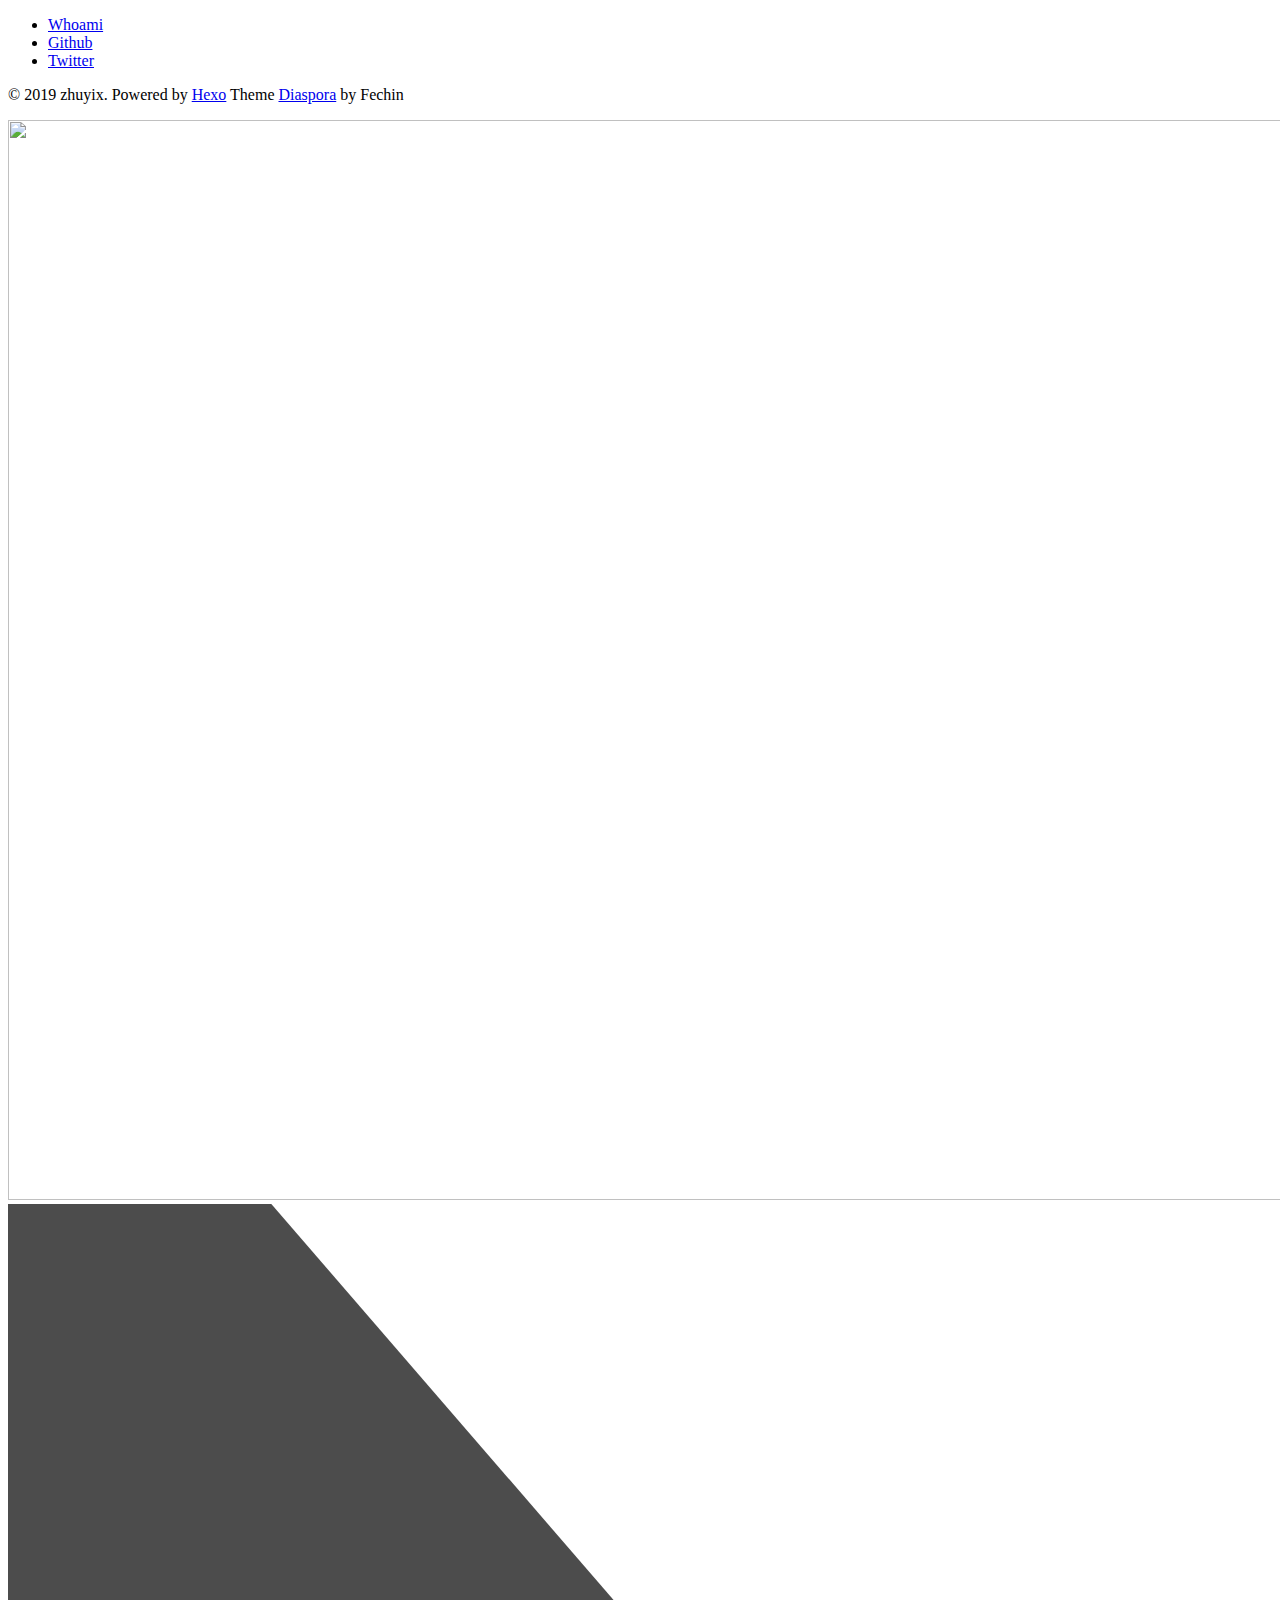
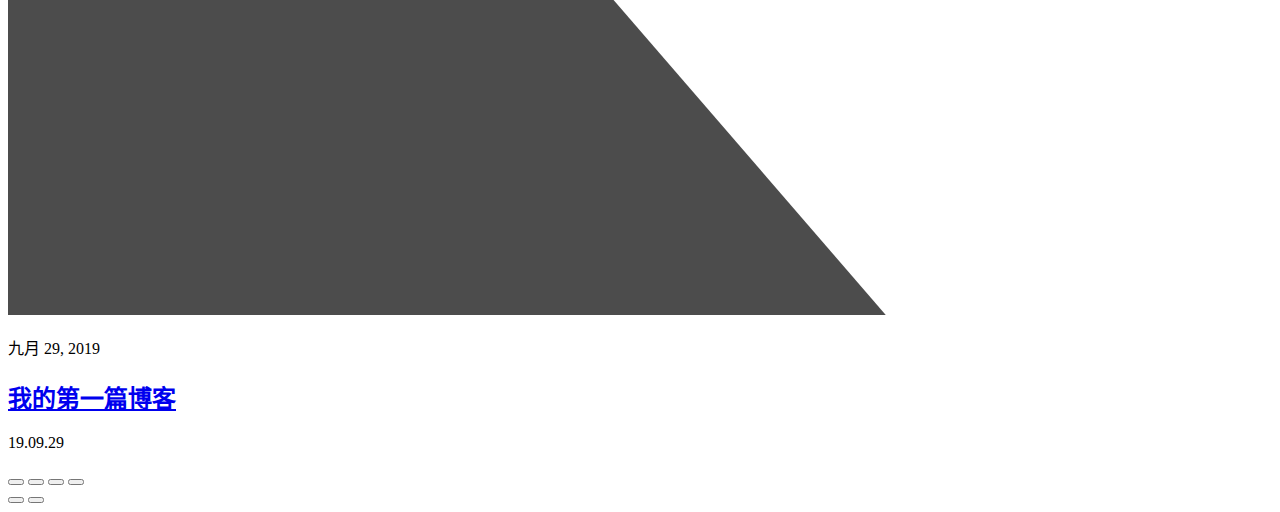
==== index.html @ 6c3ae65a "Site updated: 2019-09-29 02:42:27" ====
<!DOCTYPE html>
<html lang="zh-CN" class="loading">
<head><meta name="generator" content="Hexo 3.9.0">
    <meta charset="UTF-8">
    <meta http-equiv="X-UA-Compatible" content="IE=edge,chrome=1">
    <meta name="viewport" content="width=device-width, minimum-scale=1.0, maximum-scale=1.0, user-scalable=no">
    <title>zhuyix</title>
    <meta name="apple-mobile-web-app-capable" content="yes">
    <meta name="apple-mobile-web-app-status-bar-style" content="black-translucent">
    <meta name="google" content="notranslate">
    <meta name="keywords" content="Fechin,"> 
    <meta name="description" content="zhuyix的博客,"> 
    <meta name="author" content="zhuyix"> 
    <link rel="alternative" href="atom.xml" title="zhuyix" type="application/atom+xml"> 
    <link rel="icon" href="/img/favicon.png"> 
    <link rel="stylesheet" href="//cdn.jsdelivr.net/npm/gitalk@1/dist/gitalk.css">
    <link rel="stylesheet" href="/css/diaspora.css">
    <script async src="//pagead2.googlesyndication.com/pagead/js/adsbygoogle.js"></script>
    <script>
         (adsbygoogle = window.adsbygoogle || []).push({
              google_ad_client: "ca-pub-8691406134231910",
              enable_page_level_ads: true
         });
    </script>
    <script async custom-element="amp-auto-ads" src="https://cdn.ampproject.org/v0/amp-auto-ads-0.1.js">
    </script>
</head>
</html>
<body class="loading">
    <span id="config-title" style="display:none">zhuyix</span>
    <div id="loader"></div>
    <div class="nav">
    <ul id="menu-menu" class="menu">
        
        <li class="pview menu-item menu-item-type-post_type menu-item-object-page">
            <a href="/whoami/" title="Whoami" target="_blank" rel="noopener">Whoami</a>
        </li>
        
        <li class="  menu-item menu-item-type-post_type menu-item-object-page">
            <a href="https://github.com/Fechin" title="Github" target="_blank" rel="noopener">Github</a>
        </li>
        
        <li class="  menu-item menu-item-type-post_type menu-item-object-page">
            <a href="https://twitter.com/FechinLi" title="Twitter" target="_blank" rel="noopener">Twitter</a>
        </li>
        
    </ul>
    <p id="copyright">
        &copy; 2019 zhuyix.
        Powered by <a href="http://hexo.io/" title="Hexo" target="_blank" rel="noopener">Hexo</a>
        Theme <a href="https://github.com/Fechin/hexo-theme-diaspora" title="Diaspora" target="_blank" rel="noopener">Diaspora</a>
        by Fechin
    </p>
</div>

<div id="container">
    
<div id="screen">
    <div id="mark">
        <div class="layer" data-depth="0.4">
            <img src="/img/welcome-cover.jpg" id="cover" crossorigin="anonymous" width="1920" height="1080">
        </div>
    </div>
    <div id="vibrant">
        <svg viewBox="0 0 2880 1620" height="100%" preserveAspectRatio="xMaxYMax slice">
            <polygon opacity="0.7" points="2000,1620 0,1620 0,0 600,0 "/>
        </svg>
        <div></div>
    </div>
    <div id="header">
        <div>
            <a class="image-logo" href="/"></a>
            <div class="icon-menu switchmenu"></div>
        </div>
    </div>
    
    <div id="post0">
        <p>九月 29, 2019</p>
        <h2><a href="/2019/09/29/我的第一篇博客/" title="我的第一篇博客" class="posttitle">我的第一篇博客</a></h2>
        <p class="summary">19.09.29</p>
    </div>
    
</div>

    <div id="primary">
        
    </div>
    
</div>
<div id="preview"></div>

</body>
<script src="//cdn.jsdelivr.net/npm/gitalk@1/dist/gitalk.min.js"></script>
<script src="//lib.baomitu.com/jquery/1.8.3/jquery.min.js"></script>
<script src="/js/plugin.js"></script>
<script src="/js/diaspora.js"></script>
<link rel="stylesheet" href="/photoswipe/photoswipe.css">
<link rel="stylesheet" href="/photoswipe/default-skin/default-skin.css">
<script src="/photoswipe/photoswipe.min.js"></script>
<script src="/photoswipe/photoswipe-ui-default.min.js"></script>

<!-- Root element of PhotoSwipe. Must have class pswp. -->
<div class="pswp" tabindex="-1" role="dialog" aria-hidden="true">
    <!-- Background of PhotoSwipe. 
         It's a separate element as animating opacity is faster than rgba(). -->
    <div class="pswp__bg"></div>
    <!-- Slides wrapper with overflow:hidden. -->
    <div class="pswp__scroll-wrap">
        <!-- Container that holds slides. 
            PhotoSwipe keeps only 3 of them in the DOM to save memory.
            Don't modify these 3 pswp__item elements, data is added later on. -->
        <div class="pswp__container">
            <div class="pswp__item"></div>
            <div class="pswp__item"></div>
            <div class="pswp__item"></div>
        </div>
        <!-- Default (PhotoSwipeUI_Default) interface on top of sliding area. Can be changed. -->
        <div class="pswp__ui pswp__ui--hidden">
            <div class="pswp__top-bar">
                <!--  Controls are self-explanatory. Order can be changed. -->
                <div class="pswp__counter"></div>
                <button class="pswp__button pswp__button--close" title="Close (Esc)"></button>
                <button class="pswp__button pswp__button--share" title="Share"></button>
                <button class="pswp__button pswp__button--fs" title="Toggle fullscreen"></button>
                <button class="pswp__button pswp__button--zoom" title="Zoom in/out"></button>
                <!-- Preloader demo http://codepen.io/dimsemenov/pen/yyBWoR -->
                <!-- element will get class pswp__preloader--active when preloader is running -->
                <div class="pswp__preloader">
                    <div class="pswp__preloader__icn">
                      <div class="pswp__preloader__cut">
                        <div class="pswp__preloader__donut"></div>
                      </div>
                    </div>
                </div>
            </div>
            <div class="pswp__share-modal pswp__share-modal--hidden pswp__single-tap">
                <div class="pswp__share-tooltip"></div> 
            </div>
            <button class="pswp__button pswp__button--arrow--left" title="Previous (arrow left)">
            </button>
            <button class="pswp__button pswp__button--arrow--right" title="Next (arrow right)">
            </button>
            <div class="pswp__caption">
                <div class="pswp__caption__center"></div>
            </div>
        </div>
    </div>
</div>




</html>
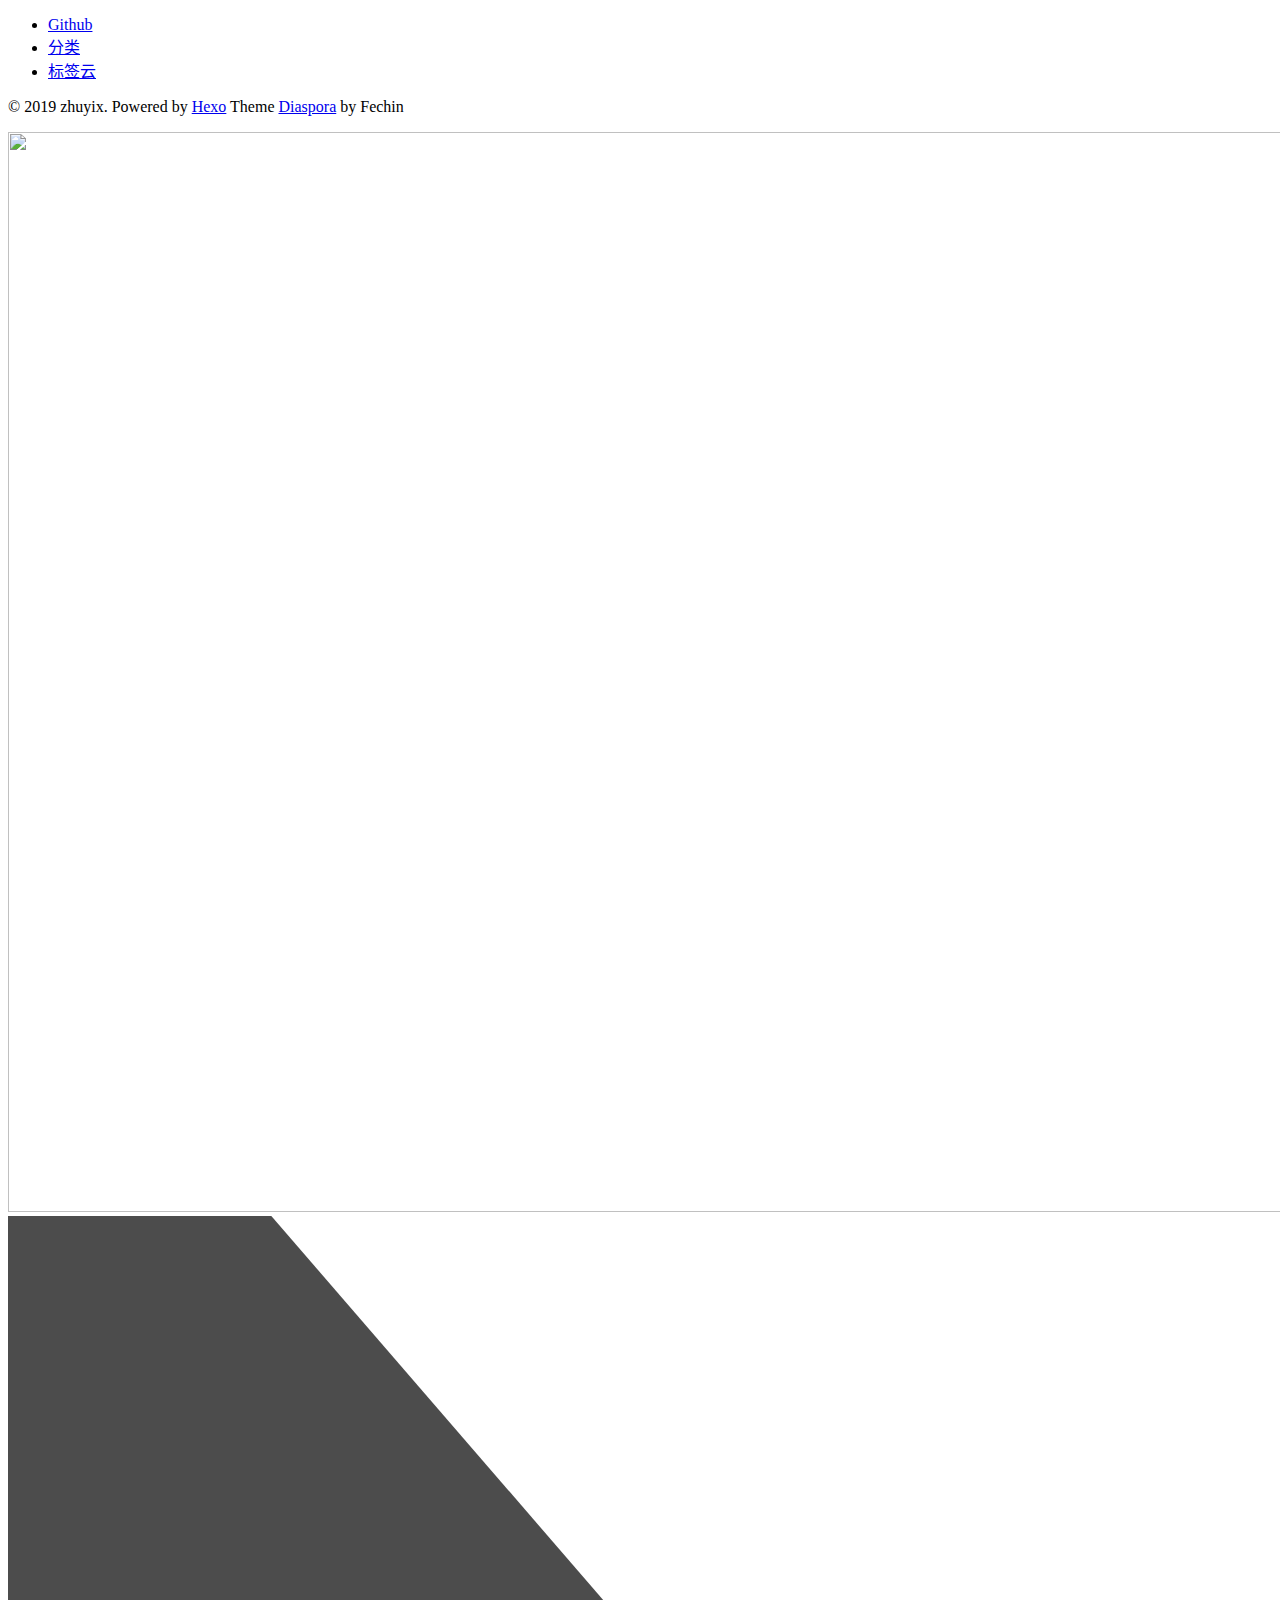
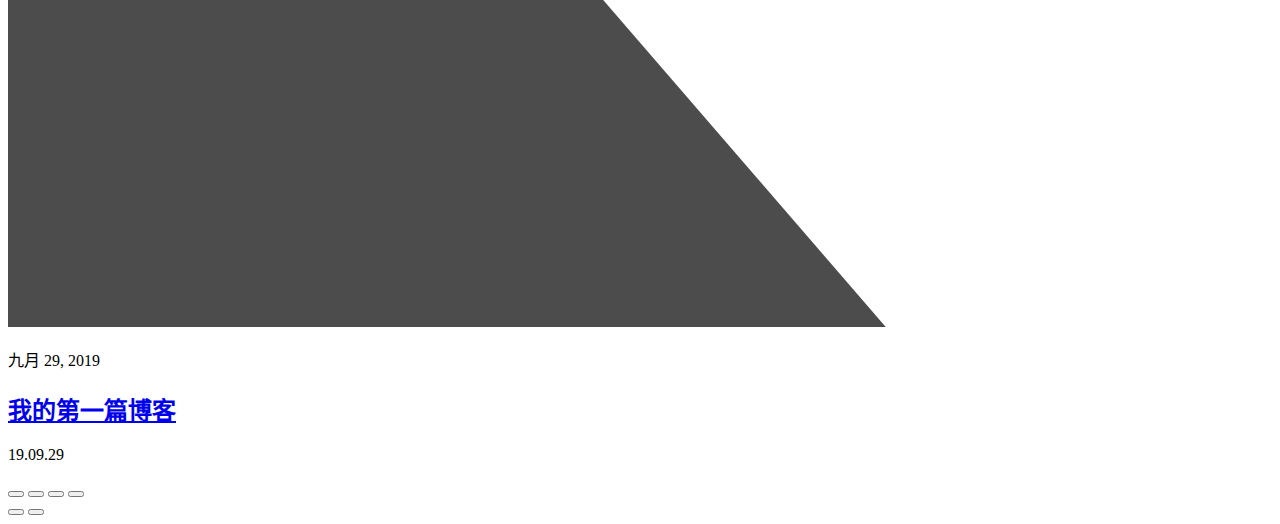
==== commit ccd525c3: "Site updated: 2019-09-29 02:45:50" ====
--- a/index.html
+++ b/index.html
@@ -5,7 +5,7 @@
     <meta charset="UTF-8">
     <meta http-equiv="X-UA-Compatible" content="IE=edge,chrome=1">
     <meta name="viewport" content="width=device-width, minimum-scale=1.0, maximum-scale=1.0, user-scalable=no">
-    <title>zhuyix</title>
+    <title>zhuyix - zhuyix</title>
     <meta name="apple-mobile-web-app-capable" content="yes">
     <meta name="apple-mobile-web-app-status-bar-style" content="black-translucent">
     <meta name="google" content="notranslate">
@@ -33,16 +33,16 @@
     <div class="nav">
     <ul id="menu-menu" class="menu">
         
-        <li class="pview menu-item menu-item-type-post_type menu-item-object-page">
-            <a href="/whoami/" title="Whoami" target="_blank" rel="noopener">Whoami</a>
+        <li class="  menu-item menu-item-type-post_type menu-item-object-page">
+            <a href="https://github.com/YXZhu" title="Github" target="_blank" rel="noopener">Github</a>
         </li>
         
-        <li class="  menu-item menu-item-type-post_type menu-item-object-page">
-            <a href="https://github.com/Fechin" title="Github" target="_blank" rel="noopener">Github</a>
+        <li class="pview menu-item menu-item-type-post_type menu-item-object-page">
+            <a href="/categories/" title="分类" target="_blank" rel="noopener">分类</a>
         </li>
         
-        <li class="  menu-item menu-item-type-post_type menu-item-object-page">
-            <a href="https://twitter.com/FechinLi" title="Twitter" target="_blank" rel="noopener">Twitter</a>
+        <li class="pview menu-item menu-item-type-post_type menu-item-object-page">
+            <a href="/tags/" title="标签云" target="_blank" rel="noopener">标签云</a>
         </li>
         
     </ul>
